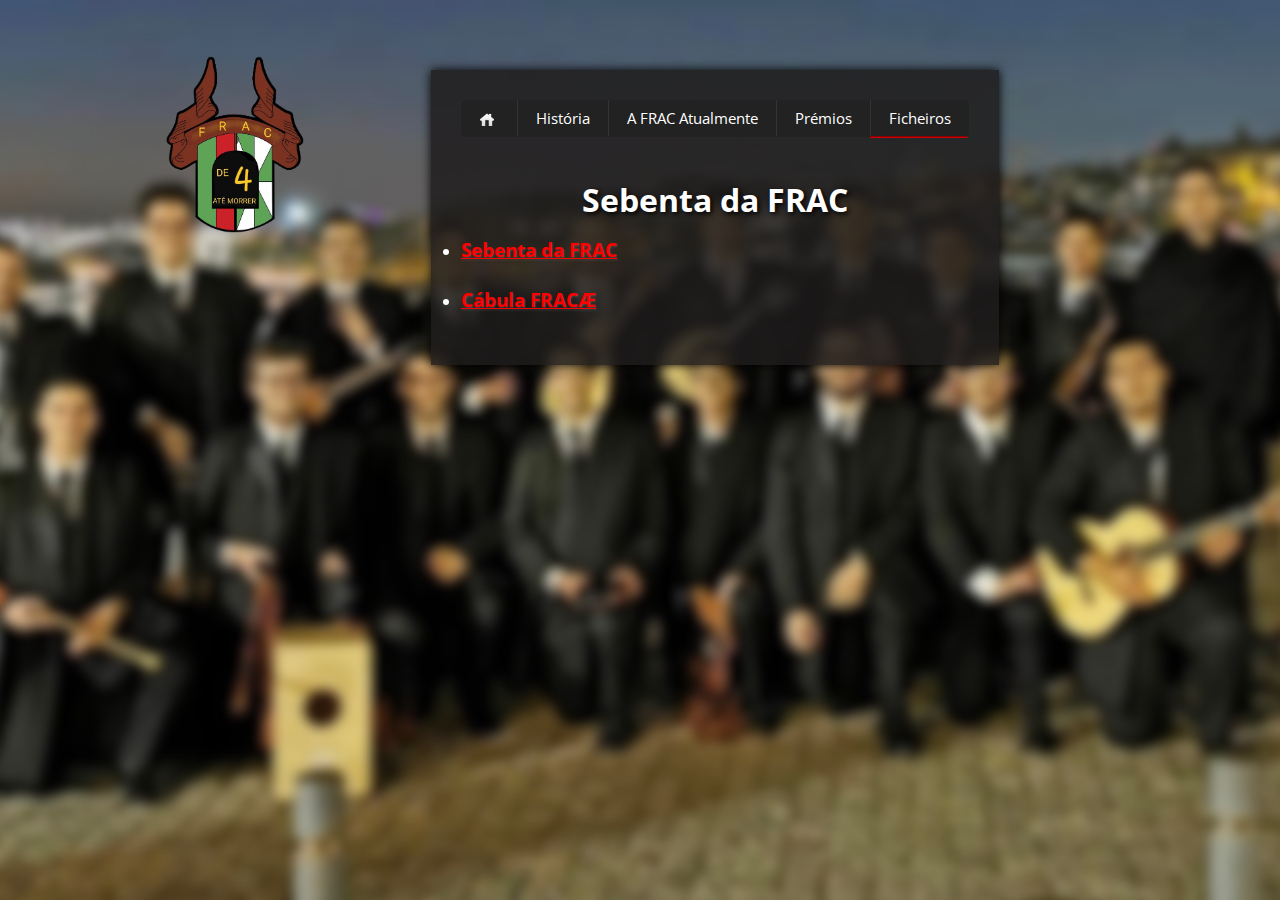
==== ficheiros.html @ 931c794c "Menu formated and added Ficheiros" ====
<!DOCTYPE html>
<html lang="pt">
<head>
    <link rel="icon" href="imagens/fr.ico" type="image/x-icon">
    <link rel="shortcut icon" href="imagens/fr.ico" type="image/x-icon">
    <meta charset="UTF-8">
    <meta http-equiv="X-UA-Compatible" content="IE=edge">
    <meta name="viewport" content="width=device-width, initial-scale=1.0">
    <link rel="stylesheet" href="css/style.css">
    <link rel="stylesheet" href="css/mobile.css">
    <title>FRAC - Frente Revolucionária de Aprendizes de Caloiros</title>
    <script src="js/cool_menu.js"></script>
</head>
<body>
    <div id = "Lateral">
        <a href = "index.html">
         <img id="bg-img" src="imagens/fr.png" alt="FRAC">
        </a>
        <div id="texto-lateral">
        </div>
    </div>

    <div id ="conteudo">
        <div id = "sse1">
            <div id = "sses1">
                <!-- just for the hamburguer menu in responsive layout -->
                <input type="checkbox" id="hamburger"> 
                <label class="hamburger" for="hamburger"></label>
                <ul>
                    <li><a href="index.html"><img src="imagens/home.png" alt="home">&nbsp;</a></li>
                    <li><a href="historia.html">História</a></li>
                    <li><a href="frac_atualmente.html">A FRAC Atualmente</a></li>
                    <li><a href="premios.html">Prémios</a></li>
                    <li><a href="ficheiros.html">Ficheiros</a></li>
                </ul>
            </div>
        </div>
        <!--Fim do Menu-->

        <div id ="Principal">
            <h1>Sebenta da FRAC</h1>
            <ul>
                <li>
                    <h3><a href="ficheiros/sebenta.pdf" download="Sebenta da FRAC.pdf" type="application/pdf" target="_blank">Sebenta da FRAC</a></h3></li>
                <li>
                    <h3><a href="https://docs.google.com/spreadsheets/d/1zkRovpaVYWhCLD5wnuiMGSNa0G5A1oF2HwnLVU9RFRs/edit#gid=0" target="_blank">Cábula FRACÆ</a></h3>
                </li>
            </ul>
        </div>
        <!--Fim do Principal-->

        </div>
        <!--Fim do Conteudo-->
</body>
</html>
---- css/style.css ----
@import url('https://fonts.googleapis.com/css2?family=Open+Sans:ital,wght@0,300;0,400;0,700;1,400;1,700&display=swap');


* {
    margin: 0;
    padding: 0;
    box-sizing: border-box;
}

body {
    max-width: 75%;
    margin: 0 auto;
    background: url('../imagens/2_blur.jpg') no-repeat fixed;
    background-position: center;
    background-position-y: 0px;
    background-repeat: no-repeat;
    color: white;
    font-size: 1rem;
    font-family: "Open Sans", sans-serif;
    line-height: 30px;
    display: grid;
    grid-template-columns: 1fr 8fr;
}

@media (max-width: 48em) {
    
  }

#Lateral {
    max-width: 100%;
    margin : 0 auto;
    padding-top: 50px;
    grid-column-start: 1;
    grid-column-end: 2;

}

#texto-lateral {

    writing-mode: vertical-rl;
    text-orientation: upright ;
    text-shadow: 2px 2px 5px black;

}

#conteudo {
    background-color: #1e1c1bd6;
    margin: 70px auto auto auto;
    padding: 30px;
    box-shadow: 0px 0px 10px black;
    grid-column-start: 2;
    grid-column-end: 3;

}



/* Visit http://www.menucool.com/horizontal/javascript-menu for source code and other menu CSS templates */

#sse1
{
    /*You can decorate the menu's container, such as adding background images through this block*/
    background-color: #222;
    max-width: 514px;
    height: 2.3em;
    padding: auto;
    border-radius: 5px;
    margin: 0 auto 3em;
}

#sses1 #hamburger {
    display: none;
}

#sses1 ul { 
    position: relative;
    list-style-type: none;
    float:left;
    padding:0;margin:0 auto;
    grid-column-start: 2;
    grid-column-end: 3;
}

#sses1 li {
    float:left;
    list-style-type: none;
    padding:0;margin:0;background-image:none;
    border-right: solid 1px #333;
}

#sses1 li:nth-child(5) {
    border-right: none;
}

/*CSS for background bubble*/
#sses1 li.highlight {
    background-color:#800;
    top:36px;
    height:2px;
    border-bottom:solid 1px #C00;
    z-index: 1;
    position: absolute;
    overflow: hidden;
}

#sses1 li a {
    height:36px;
    padding-top: 8px;
    margin: 0 18px;/*used to adjust the distance between each menu item. Now the distance is 20+20=40px.*/
    color: #fff;
    font: normal 15px "open sans";
    text-align: center;
    text-decoration: none;
    float: left;
    display: block;
    position: relative;
    z-index: 2;
}


img#bg-img {
    opacity: 100%;
    width: 150px;
    grid-column-start: 1;
    grid-column-end: 2;
}

h1, #FRAC_Atualmente {
    text-align: center;
    width: 100%;
    text-shadow: 2px 2px 5px black;
    margin: 0 auto 20px auto;
}

#Principal > h2 {
    margin-bottom: 20px;
    text-align: center;
}

h3 {
    margin: 20px 0;
    text-shadow: 1px 1px 2px rgba(104, 104, 104, 0.468); 
}

h3 > a {
    color: rgb(255, 0, 0);
}

h3 > a:hover {
    color: rgb(148, 0, 0);
    transition: .5s;
}

h4 {
    margin-bottom: 20px;
    text-shadow: 2px 2px 5px rgb(0, 0, 0);
}

p {
    text-indent: 40px;
    text-align: justify;
    margin: 10px 0;
}

.frac {
    text-transform: uppercase;
    font-weight: bold;
    text-shadow: 0 0 10px black;
    color: #5FA356;
}

h2#inside-h2 {
    position: relative;
    top: 60px;
    left: 10px;
    height: 0;
    text-shadow: 2px 2px 5px black; 
}

img#img-principal {
    margin-top: 2.3em;
    width: 100%;
    border-radius: 5px;
}

img.premio-pastor {
    margin: 5px 0;
}

.card-container {
    display: flex;
    background-color: #333;
    width: 100%;
    padding: 1em;
    color: #888;
    margin-bottom: 10px;
    -webkit-border-radius: 5px;
    -moz-border-radius: 5px;
    border-radius: 5px;
    clear: both;
    line-height: 1em;
    box-shadow: 2px 2px 2px black;;
  }

.card-imagem_pessoal{
    width: 3.5em;
    height: 4.5em;
    position: flex;
    margin: 10px 0 0;
    border-radius: 5px;
}

.card-nomeTuna{

    font-size: 1em;
    font-weight: bold;
    color: #DDD;
}

.card-nomeCaloiro{
font-size: 0.7em;
font-weight: bold;
font-style: italic;
color: #888;
text-align: left;
}


.card-nomeCivil{
    font-size: 0.5em;
    font-weight: bold;
    color: #888;
    text-align: left;
    margin-bottom: 0;
}

.card-container p {
    text-indent: 0;
}

#Titulo-Hierarquia {
    margin-bottom: 20px;
    font-size: 20px;
    font-weight: bold;
    border-bottom: #666 dotted 1px;
    text-shadow: 2px 2px 5px black; 

}

.card-imagem_lateral{
    width: 3.5em;
    height: 4.5em;
    position: flex;
    margin: 10px 0 0;
    border-radius: 5px;
}

.card-instrumento{
    font-size: 0.5em;
    font-weight: bold;
    color: #DDD;
    margin : 0;
}
---- css/mobile.css ----
@media (max-width: 60em) {
    #Lateral {
        grid-column: 1 / 3;
    }

    #conteudo {
        grid-column: 1 / 3;
    }
}

@media (max-width: 50em) {
    body {
        background-image: url('../imagens/2_blur.jpg');
        background-size: auto;
        background-position: center top;
        background-repeat: no-repeat;
    }

    #sse1 {
        text-align: center;
    }

    #sses1 {
        height: 100%;
        padding-top: 5px;
    }

    #sses1 ul {
        display: none;
    }

    .hamburger::after {
        content: '\2630';
        cursor: pointer;
    }

    #hamburger:checked ~ .hamburger::after   {
        content: '\2715';
    }

    #hamburger:checked ~ ul {
        display: block;
    }

    #sses1 li {
        width: 100%;
        border-right: 0;
        border-bottom: solid 1px #333;
    }

    #sses1 li.highlight {
        display: none;
        border-left: 0;
    }

    #sses1 li:hover {
        transform: 2s;
        border-left: solid 2px #C00;
    }

    #hamburger:checked ~ ul {
        margin-bottom: 20px;
    }

    #Principal h1 {
        font-size: 1.5em;
    }

    #Principal #inside-h2 {
        font-size: 1em;
        top: 15px;
    }

    #conteudo {
        width: 100%;
    }

}

@media (max-width: 30em) {
    body {
        max-width: 100%;
        padding: 0;
    }

    #Principal h1 {
        margin-bottom: 50px;
    }

    #Lateral {
        text-align: center;
    }

    #Lateral #bg-img {
        width: 30%;
        margin-bottom: -50px;
    }

    #conteudo {
        height: 100%;
    }
}
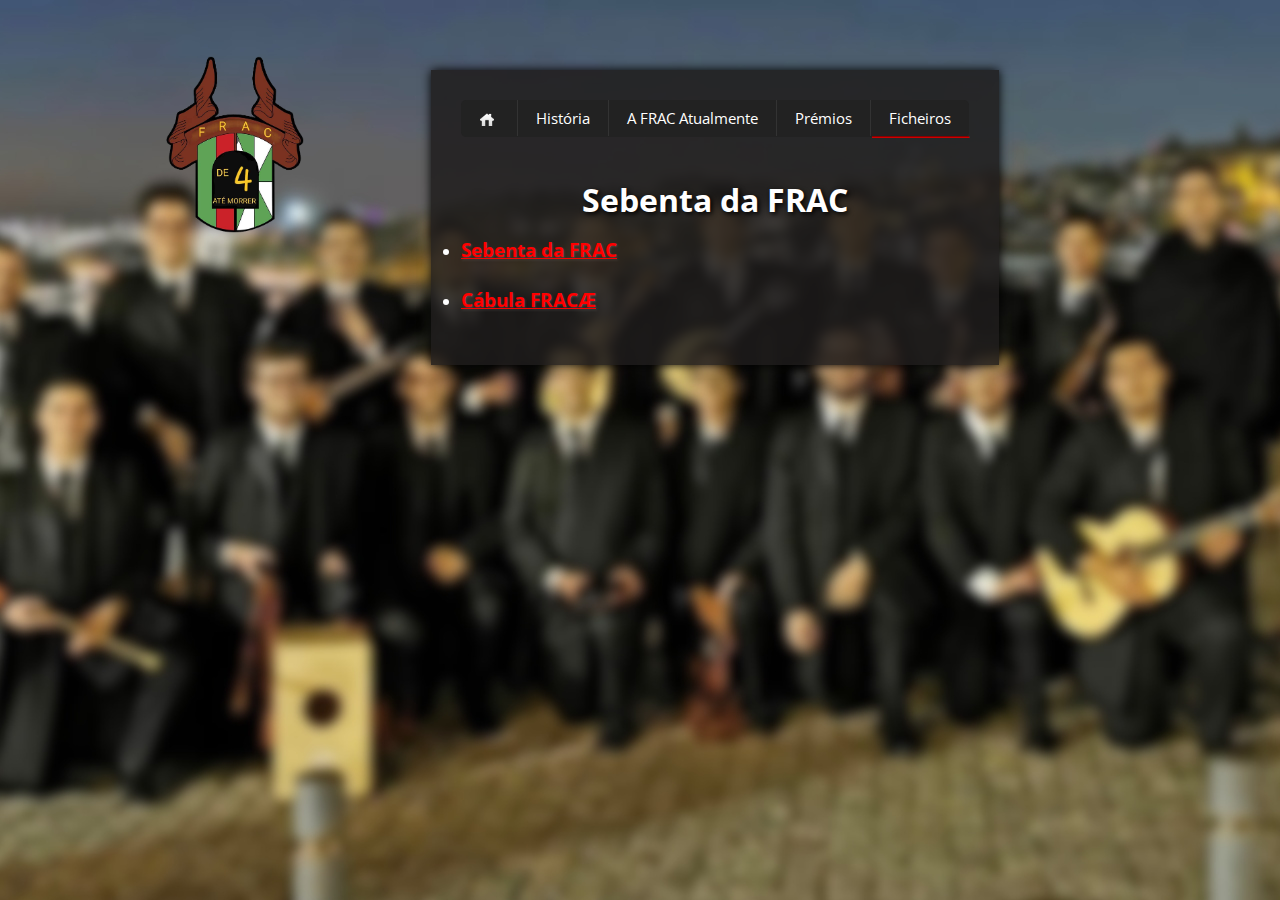
==== commit 6075a87a: "Done slide" ====
--- a/ficheiros.html
+++ b/ficheiros.html
@@ -2,7 +2,6 @@
 <html lang="pt">
 <head>
     <link rel="icon" href="imagens/fr.ico" type="image/x-icon">
-    <link rel="shortcut icon" href="imagens/fr.ico" type="image/x-icon">
     <meta charset="UTF-8">
     <meta http-equiv="X-UA-Compatible" content="IE=edge">
     <meta name="viewport" content="width=device-width, initial-scale=1.0">
--- a/css/style.css
+++ b/css/style.css
@@ -22,10 +22,6 @@
     grid-template-columns: 1fr 8fr;
 }
 
-@media (max-width: 48em) {
-    
-  }
-
 #Lateral {
     max-width: 100%;
     margin : 0 auto;
@@ -66,7 +62,7 @@
     padding: auto;
     border-radius: 5px;
     margin: 0 auto 3em;
-}
+} 
 
 #sses1 #hamburger {
     display: none;
--- a/css/mobile.css
+++ b/css/mobile.css
@@ -27,7 +27,7 @@
 
     #sses1 ul {
         display: none;
-    }
+    } 
 
     .hamburger::after {
         content: '\2630';
